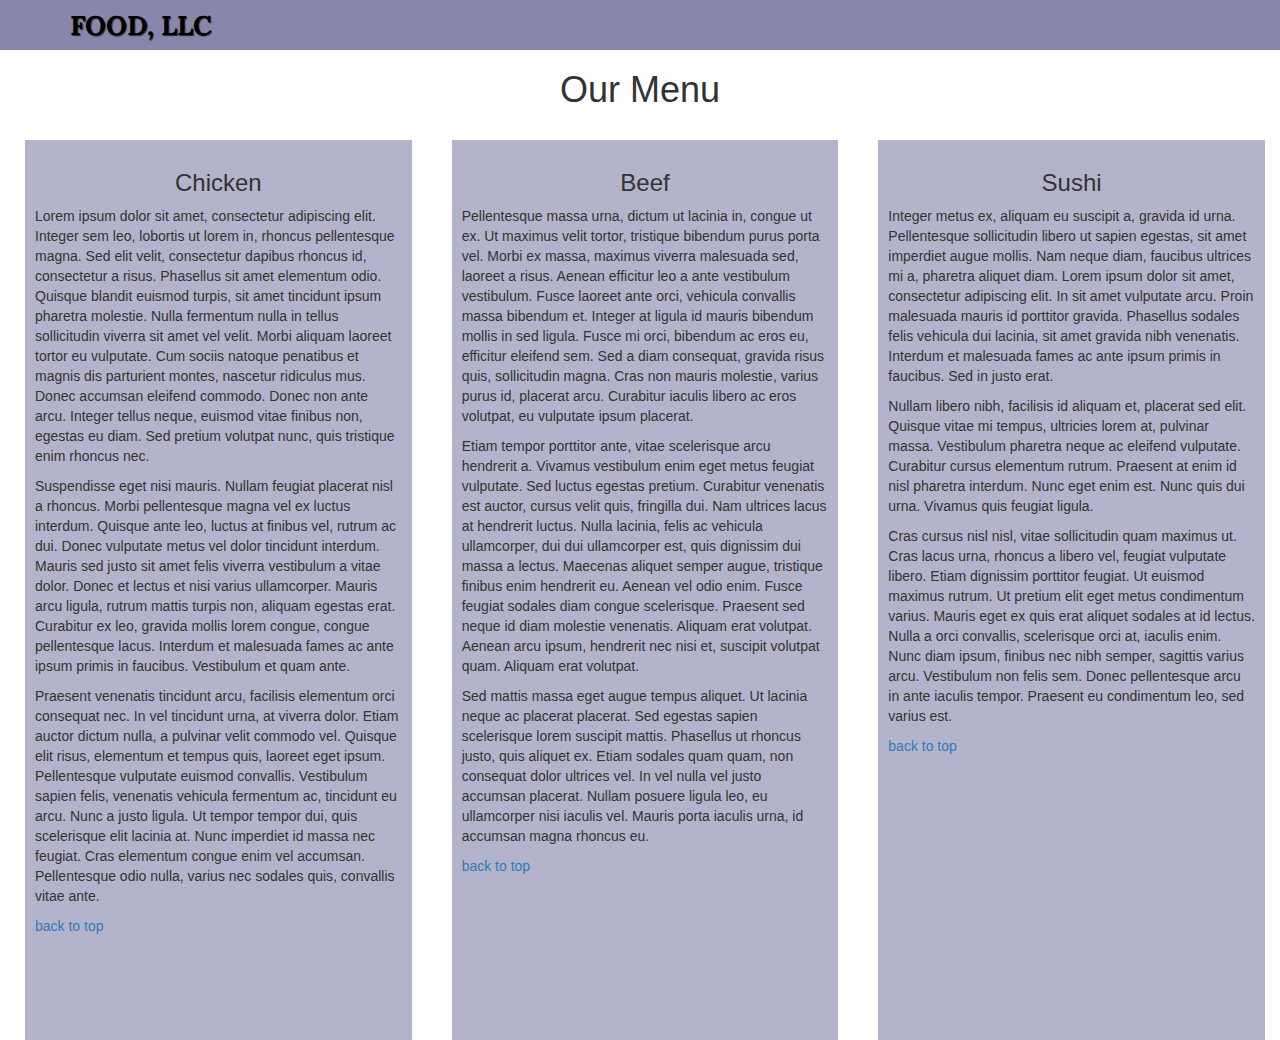
==== mod3-solution/index.html @ f8082f01 "mod3-solution" ====
<!doctype html>
<html lang="en">
  <head>
    <meta charset="utf-8">
    <meta http-equiv="X-UA-Compatible" content="IE=edge">
    <meta name="viewport" content="width=device-width, initial-scale=1">
    <title>Food, LCC</title>
    <link href='https://fonts.googleapis.com/css?family=Oxygen:400,300,700' rel='stylesheet' type='text/css'>
    <link href='https://fonts.googleapis.com/css?family=Lora' rel='stylesheet' type='text/css'>
    <link rel="stylesheet" href="css/bootstrap.min.css">
    <link rel="stylesheet" href="css/styles.css">
  </head>
  <body>
    <header>
      <nav id="header-nav" class="navbar navbar-default">
        <div class="container">
          <div class="navbar-header">
            <div class="navbar-brand">
              <a href="index.html"><h1>Food, LLC</h1></a>
            </div>

            <button type="button" class="navbar-toggle collapsed" data-toggle="collapse" data-target="#collapsable-nav" aria-expanded="false">
              <span class="sr-only">Toggle navigation</span>
              <span class="icon-bar"></span>
              <span class="icon-bar"></span>
              <span class="icon-bar"></span>
            </button>
          </div>

          <div id="collapsable-nav" class="collapse navbar-collapse">
            <ul id="nav-list" class="nav navbar-nav navbar-right">
              <li class="visible-xs active">
                <a href="#chicken">Chicken</a>
              </li>
              <li class="visible-xs active">
                <a href="#beef">Beef</a>
              </li>
              <li class="visible-xs active">
                <a href="#sushi">Sushi</a>
              </li>
            </ul><!-- #nav-list -->
          </div><!-- .collapse .navbar-collapse -->
        </div><!-- .container -->
      </nav><!-- #header-nav -->
    </header><!-- header -->

    <div id="menu-head">
      <h1 class="text-center">Our Menu</h1>
    </div>
    <div id="main-content" class="container">
      <div class="row">
        <div class="col-md-4 col-sm-6 col-xs-12 col-xxs-12">
          <div id="chicken" class="menu-item">
            <h3 class="text-center">Chicken</h3>
            <p>Lorem ipsum dolor sit amet, consectetur adipiscing elit. Integer sem leo, lobortis ut lorem in, rhoncus pellentesque magna. Sed elit velit, consectetur dapibus rhoncus id, consectetur a risus. Phasellus sit amet elementum odio. Quisque blandit euismod turpis, sit amet tincidunt ipsum pharetra molestie. Nulla fermentum nulla in tellus sollicitudin viverra sit amet vel velit. Morbi aliquam laoreet tortor eu vulputate. Cum sociis natoque penatibus et magnis dis parturient montes, nascetur ridiculus mus. Donec accumsan eleifend commodo. Donec non ante arcu. Integer tellus neque, euismod vitae finibus non, egestas eu diam. Sed pretium volutpat nunc, quis tristique enim rhoncus nec.
            </p>
            <p>Suspendisse eget nisi mauris. Nullam feugiat placerat nisl a rhoncus. Morbi pellentesque magna vel ex luctus interdum. Quisque ante leo, luctus at finibus vel, rutrum ac dui. Donec vulputate metus vel dolor tincidunt interdum. Mauris sed justo sit amet felis viverra vestibulum a vitae dolor. Donec et lectus et nisi varius ullamcorper. Mauris arcu ligula, rutrum mattis turpis non, aliquam egestas erat. Curabitur ex leo, gravida mollis lorem congue, congue pellentesque lacus. Interdum et malesuada fames ac ante ipsum primis in faucibus. Vestibulum et quam ante.
            </p>
            <p>
              Praesent venenatis tincidunt arcu, facilisis elementum orci consequat nec. In vel tincidunt urna, at viverra dolor. Etiam auctor dictum nulla, a pulvinar velit commodo vel. Quisque elit risus, elementum et tempus quis, laoreet eget ipsum. Pellentesque vulputate euismod convallis. Vestibulum sapien felis, venenatis vehicula fermentum ac, tincidunt eu arcu. Nunc a justo ligula. Ut tempor tempor dui, quis scelerisque elit lacinia at. Nunc imperdiet id massa nec feugiat. Cras elementum congue enim vel accumsan. Pellentesque odio nulla, varius nec sodales quis, convallis vitae ante.
            </p>
            <a href="#menu-head">back to top</a>
          </div>
        </div> <!-- menu item -->
        <div class="col-md-4 col-sm-6 col-xs-12 col-xxs-12">
          <div id="beef" class="menu-item">
            <h3 class="text-center">Beef</h3>
            <p>
              Pellentesque massa urna, dictum ut lacinia in, congue ut ex. Ut maximus velit tortor, tristique bibendum purus porta vel. Morbi ex massa, maximus viverra malesuada sed, laoreet a risus. Aenean efficitur leo a ante vestibulum vestibulum. Fusce laoreet ante orci, vehicula convallis massa bibendum et. Integer at ligula id mauris bibendum mollis in sed ligula. Fusce mi orci, bibendum ac eros eu, efficitur eleifend sem. Sed a diam consequat, gravida risus quis, sollicitudin magna. Cras non mauris molestie, varius purus id, placerat arcu. Curabitur iaculis libero ac eros volutpat, eu vulputate ipsum placerat.
            </p>
            <p>
              Etiam tempor porttitor ante, vitae scelerisque arcu hendrerit a. Vivamus vestibulum enim eget metus feugiat vulputate. Sed luctus egestas pretium. Curabitur venenatis est auctor, cursus velit quis, fringilla dui. Nam ultrices lacus at hendrerit luctus. Nulla lacinia, felis ac vehicula ullamcorper, dui dui ullamcorper est, quis dignissim dui massa a lectus. Maecenas aliquet semper augue, tristique finibus enim hendrerit eu. Aenean vel odio enim. Fusce feugiat sodales diam congue scelerisque. Praesent sed neque id diam molestie venenatis. Aliquam erat volutpat. Aenean arcu ipsum, hendrerit nec nisi et, suscipit volutpat quam. Aliquam erat volutpat. 
            </p>

            <p>Sed mattis massa eget augue tempus aliquet. Ut lacinia neque ac placerat placerat. Sed egestas sapien scelerisque lorem suscipit mattis. Phasellus ut rhoncus justo, quis aliquet ex. Etiam sodales quam quam, non consequat dolor ultrices vel. In vel nulla vel justo accumsan placerat. Nullam posuere ligula leo, eu ullamcorper nisi iaculis vel. Mauris porta iaculis urna, id accumsan magna rhoncus eu.</p>
            <a href="#menu-head">back to top</a>
          </div>
        </div>
        <div class="col-md-4 col-sm-6 col-xs-12 col-xxs-12">
          <div id="sushi" class="menu-item">
            <h3 class="text-center">Sushi</h3>
            <p>Integer metus ex, aliquam eu suscipit a, gravida id urna. Pellentesque sollicitudin libero ut sapien egestas, sit amet imperdiet augue mollis. Nam neque diam, faucibus ultrices mi a, pharetra aliquet diam. Lorem ipsum dolor sit amet, consectetur adipiscing elit. In sit amet vulputate arcu. Proin malesuada mauris id porttitor gravida. Phasellus sodales felis vehicula dui lacinia, sit amet gravida nibh venenatis. Interdum et malesuada fames ac ante ipsum primis in faucibus. Sed in justo erat. </p>
            <p>Nullam libero nibh, facilisis id aliquam et, placerat sed elit. Quisque vitae mi tempus, ultricies lorem at, pulvinar massa. Vestibulum pharetra neque ac eleifend vulputate. Curabitur cursus elementum rutrum. Praesent at enim id nisl pharetra interdum. Nunc eget enim est. Nunc quis dui urna. Vivamus quis feugiat ligula.</p>
            <p>Cras cursus nisl nisl, vitae sollicitudin quam maximus ut. Cras lacus urna, rhoncus a libero vel, feugiat vulputate libero. Etiam dignissim porttitor feugiat. Ut euismod maximus rutrum. Ut pretium elit eget metus condimentum varius. Mauris eget ex quis erat aliquet sodales at id lectus. Nulla a orci convallis, scelerisque orci at, iaculis enim. Nunc diam ipsum, finibus nec nibh semper, sagittis varius arcu. Vestibulum non felis sem. Donec pellentesque arcu in ante iaculis tempor. Praesent eu condimentum leo, sed varius est. </p>
            <a href="#menu-head">back to top</a>
          </div>
        </div>

      </div><!-- End row -->

    </div><!-- End of #main-content -->


    <!-- jQuery (Bootstrap JS plugins depend on it) -->
    <script src="js/jquery-2.1.4.min.js"></script>
    <script src="js/bootstrap.min.js"></script>
    <script src="js/script.js"></script>
  </body>
</html>
---- mod3-solution/css/styles.css ----
*{
  box-sizing: border-box;
}
/** HEADER **/
#header-nav {
  background-color: #8886AC;
  border-radius: 0;
  border: 0;
}

.navbar-brand h1 { 
  font-family: 'Lora', serif;
  color: #000;
  font-size: 1.5em;
  text-transform: uppercase;
  font-weight: bold;
  text-shadow: 1px 1px 1px #222;
  margin-top: 0;
  margin-bottom: 0;
  line-height: .75;
}

.navbar-brand a:hover, .navbar-brand a:focus {
  text-decoration: none;
}

#nav-list {
  margin-top: 10px;
}

#nav-list a {
  color: #000;
  text-align: center;
}

#nav-list a:hover {
  background: #FFF;
}

.navbar-header button.navbar-toggle, .navbar-header .icon-bar {
  border: 1px solid #61122f;
}
.navbar-header button.navbar-toggle {
  clear: both;
  margin-top: -30px;
}
/* END HEADER */

/* HOME PAGE */
#main-content{
  width: 100%;
}

.menu-item{
  background-color: #B3B3CC;
  margin-left: 10px;
  padding: 10px;
  height : 900px;
  margin-top: 20px;
}
/* END HOME PAGE */


/********** Medium devices only **********/
@media (min-width: 992px) and (max-width: 1199px) {
}

/********** Small devices only **********/
@media (min-width: 768px) and (max-width: 991px) {
}

/********** Extra small devices only **********/
@media (max-width: 767px) {
  /* Header */
  .navbar-brand {
    padding-top: 10px;
    height: 80px;
  }
  .navbar-brand h1 {
    padding-top: 10px;
    font-size: 5vw; /* 1vw = 1% of viewport width */
  }
  .navbar-brand p { 
    font-size: .6em;
    margin-top: 12px;
  }
  .navbar-brand p img {
    height: 20px;
  }

  #collapsable-nav a { /* Collapsed nav menu text */
    font-size: 1.2em;
  }
  #collapsable-nav a span { /* Collapsed nav menu glyph */
    font-size: 1em;
    margin-right: 5px;
  }

  /* End Header */

  .menu-item{
    height : auto;
  }
}


/********** Super extra small devices Only :-) (e.g., iPhone 4) **********/
@media (max-width: 479px) {
  /* Header */
  .navbar-brand h1 {
    padding-top: 5px;
    font-size: 6vw;
  }
  /* End Header */
  
  /* Home page */

  .menu-item{
    height : auto;
  }

  .col-xxs-12 {
    position: relative;
    min-height: 1px;
    padding-right: 15px;
    padding-left: 15px;
    float: left;
    width: 100%;
  }
}
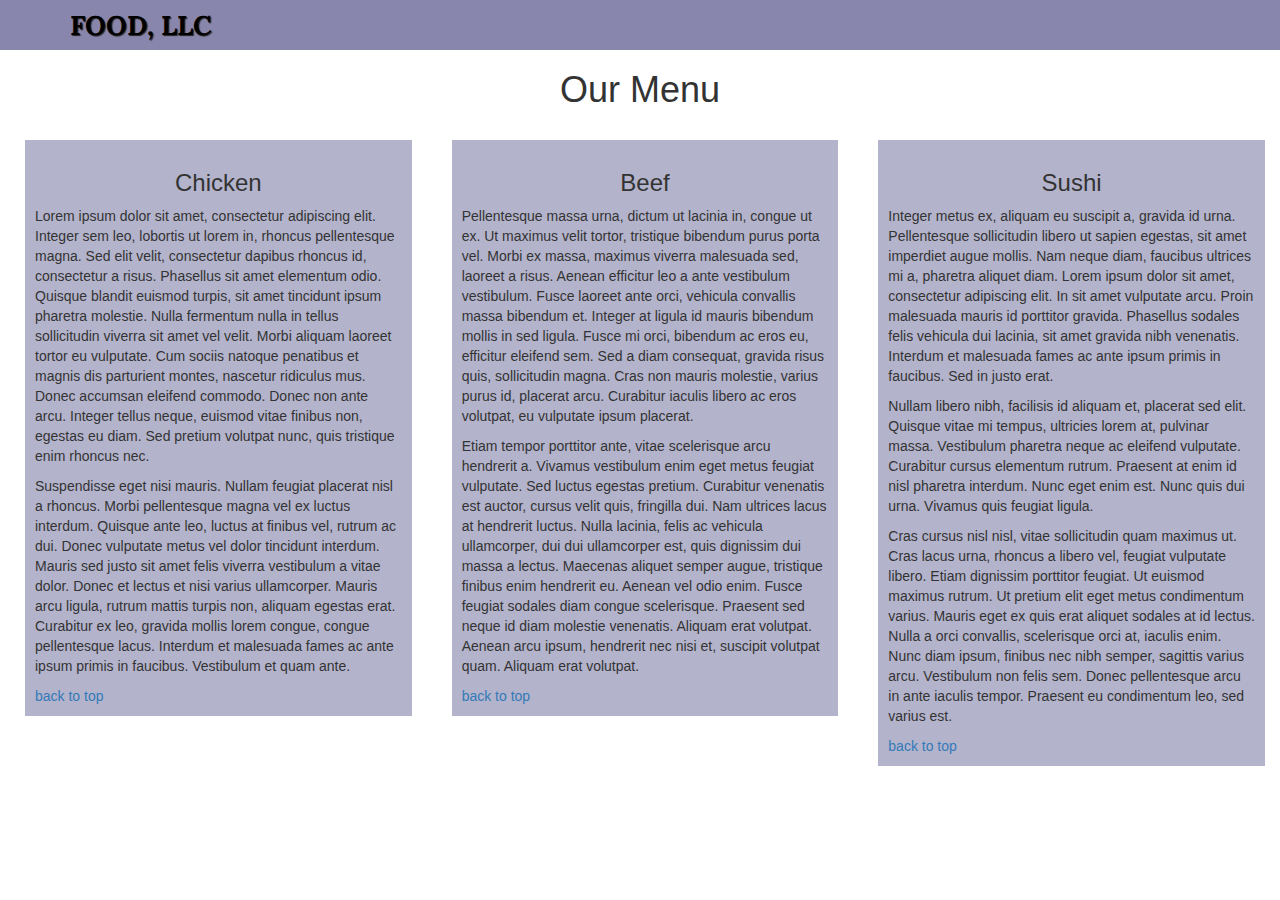
==== commit c170d30c: "Mod3-solution extra not graded" ====
--- a/mod3-solution/index.html
+++ b/mod3-solution/index.html
@@ -56,9 +56,9 @@
             </p>
             <p>Suspendisse eget nisi mauris. Nullam feugiat placerat nisl a rhoncus. Morbi pellentesque magna vel ex luctus interdum. Quisque ante leo, luctus at finibus vel, rutrum ac dui. Donec vulputate metus vel dolor tincidunt interdum. Mauris sed justo sit amet felis viverra vestibulum a vitae dolor. Donec et lectus et nisi varius ullamcorper. Mauris arcu ligula, rutrum mattis turpis non, aliquam egestas erat. Curabitur ex leo, gravida mollis lorem congue, congue pellentesque lacus. Interdum et malesuada fames ac ante ipsum primis in faucibus. Vestibulum et quam ante.
             </p>
-            <p>
+            <!-- <p>
               Praesent venenatis tincidunt arcu, facilisis elementum orci consequat nec. In vel tincidunt urna, at viverra dolor. Etiam auctor dictum nulla, a pulvinar velit commodo vel. Quisque elit risus, elementum et tempus quis, laoreet eget ipsum. Pellentesque vulputate euismod convallis. Vestibulum sapien felis, venenatis vehicula fermentum ac, tincidunt eu arcu. Nunc a justo ligula. Ut tempor tempor dui, quis scelerisque elit lacinia at. Nunc imperdiet id massa nec feugiat. Cras elementum congue enim vel accumsan. Pellentesque odio nulla, varius nec sodales quis, convallis vitae ante.
-            </p>
+            </p> -->
             <a href="#menu-head">back to top</a>
           </div>
         </div> <!-- menu item -->
@@ -72,11 +72,11 @@
               Etiam tempor porttitor ante, vitae scelerisque arcu hendrerit a. Vivamus vestibulum enim eget metus feugiat vulputate. Sed luctus egestas pretium. Curabitur venenatis est auctor, cursus velit quis, fringilla dui. Nam ultrices lacus at hendrerit luctus. Nulla lacinia, felis ac vehicula ullamcorper, dui dui ullamcorper est, quis dignissim dui massa a lectus. Maecenas aliquet semper augue, tristique finibus enim hendrerit eu. Aenean vel odio enim. Fusce feugiat sodales diam congue scelerisque. Praesent sed neque id diam molestie venenatis. Aliquam erat volutpat. Aenean arcu ipsum, hendrerit nec nisi et, suscipit volutpat quam. Aliquam erat volutpat. 
             </p>
 
-            <p>Sed mattis massa eget augue tempus aliquet. Ut lacinia neque ac placerat placerat. Sed egestas sapien scelerisque lorem suscipit mattis. Phasellus ut rhoncus justo, quis aliquet ex. Etiam sodales quam quam, non consequat dolor ultrices vel. In vel nulla vel justo accumsan placerat. Nullam posuere ligula leo, eu ullamcorper nisi iaculis vel. Mauris porta iaculis urna, id accumsan magna rhoncus eu.</p>
+            <!-- <p>Sed mattis massa eget augue tempus aliquet. Ut lacinia neque ac placerat placerat. Sed egestas sapien scelerisque lorem suscipit mattis. Phasellus ut rhoncus justo, quis aliquet ex. Etiam sodales quam quam, non consequat dolor ultrices vel. In vel nulla vel justo accumsan placerat. Nullam posuere ligula leo, eu ullamcorper nisi iaculis vel. Mauris porta iaculis urna, id accumsan magna rhoncus eu.</p> -->
             <a href="#menu-head">back to top</a>
           </div>
         </div>
-        <div class="col-md-4 col-sm-6 col-xs-12 col-xxs-12">
+        <div class="col-md-4 col-sm-12 col-xs-12 col-xxs-12">
           <div id="sushi" class="menu-item">
             <h3 class="text-center">Sushi</h3>
             <p>Integer metus ex, aliquam eu suscipit a, gravida id urna. Pellentesque sollicitudin libero ut sapien egestas, sit amet imperdiet augue mollis. Nam neque diam, faucibus ultrices mi a, pharetra aliquet diam. Lorem ipsum dolor sit amet, consectetur adipiscing elit. In sit amet vulputate arcu. Proin malesuada mauris id porttitor gravida. Phasellus sodales felis vehicula dui lacinia, sit amet gravida nibh venenatis. Interdum et malesuada fames ac ante ipsum primis in faucibus. Sed in justo erat. </p>
@@ -88,6 +88,8 @@
 
       </div><!-- End row -->
 
+      <!-- Add after every 2nd menu-item-tile -->
+      <div class="clearfix visible-lg-block visible-md-block"></div>
     </div><!-- End of #main-content -->
 
 
--- a/mod3-solution/css/styles.css
+++ b/mod3-solution/css/styles.css
@@ -55,7 +55,7 @@
   background-color: #B3B3CC;
   margin-left: 10px;
   padding: 10px;
-  height : 900px;
+  /* height : 900px; */
   margin-top: 20px;
 }
 /* END HOME PAGE */
